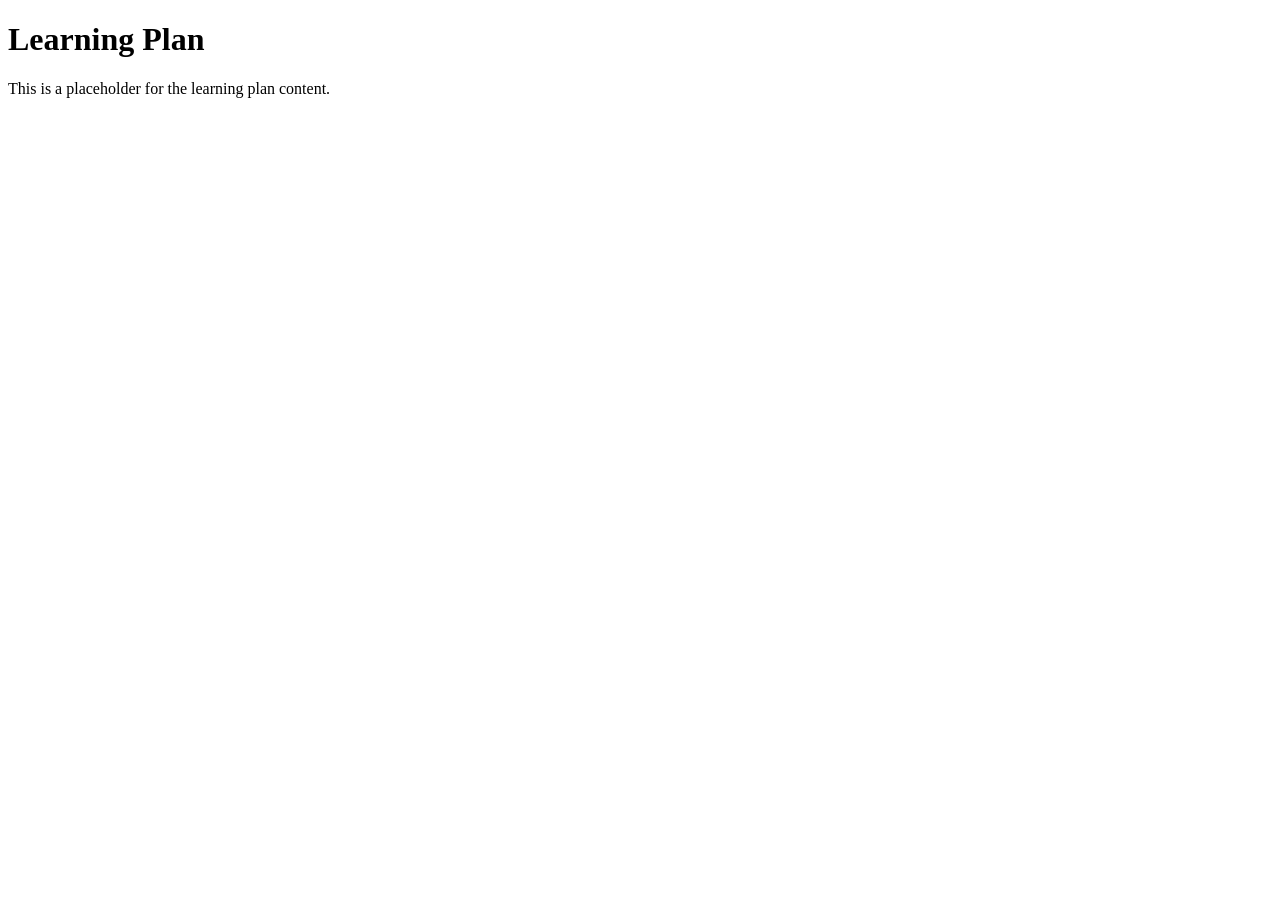
==== learning-plan.html @ 27a37177 "set up initial page structure" ====
<!doctype html>
<html lang="en">
    <head>
        <meta charset="UTF-8" />
        <meta name="viewport" content="width=device-width, initial-scale=1.0" />
        <title>Learning Plan</title>
    </head>
    <body>
        <h1>Learning Plan</h1>
        <p>This is a placeholder for the learning plan content.</p>
    </body>
</html
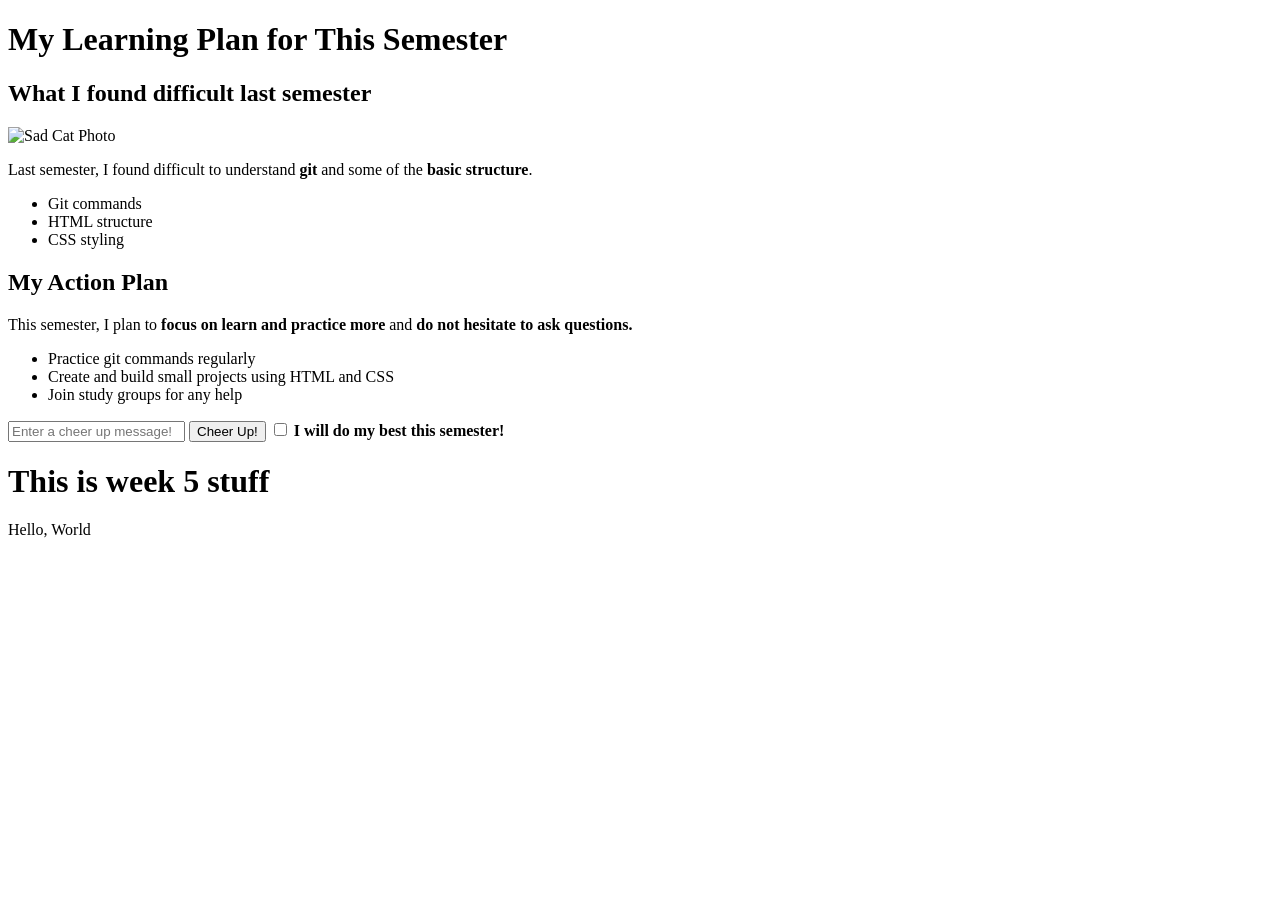
==== commit 3936f67e: "updated learning plan" ====
--- a/learning-plan.html
+++ b/learning-plan.html
@@ -3,10 +3,43 @@
     <head>
         <meta charset="UTF-8" />
         <meta name="viewport" content="width=device-width, initial-scale=1.0" />
-        <title>Learning Plan</title>
+        <title>My Learning Plan</title>
+        <link rel="stylesheet" href="styles.css" />
     </head>
     <body>
-        <h1>Learning Plan</h1>
-        <p>This is a placeholder for the learning plan content.</p>
+        <h1>My Learning Plan for This Semester</h1>
+        <h2>What I found difficult last semester</h2>
+        <img
+            src="https://encrypted-tbn0.gstatic.com/images?q=tbn:ANd9GcQVznoSg0Gst4zia7jrcQQUf3802f4xPYTPJw&s"
+            alt="Sad Cat Photo"
+        />
+        <p>
+            Last semester, I found difficult to understand <b>git</b> and some
+            of the <b>basic structure</b>.
+        </p>
+        <ul>
+            <li>Git commands</li>
+            <li>HTML structure</li>
+            <li>CSS styling</li>
+        </ul>
+        <h2>My Action Plan</h2>
+        <p>
+            This semester, I plan to
+            <b>focus on learn and practice more</b> and
+            <b>do not hesitate to ask questions.</b>
+        </p>
+        <ul>
+            <li>Practice git commands regularly</li>
+            <li>Create and build small projects using HTML and CSS</li>
+            <li>Join study groups for any help</li>
+        </ul>
+
+        <input type="text" placeholder="Enter a cheer up message!" />
+        <button>Cheer Up!</button>
+        <input type="checkbox" /> <b>I will do my best this semester!</b> <br />
+
+        <div class="post">
+            <h1 class="post__title">This is week 5 stuff</h1>
+            <p class="post__text">Hello, World</p>
     </body>
-</html
+</html>
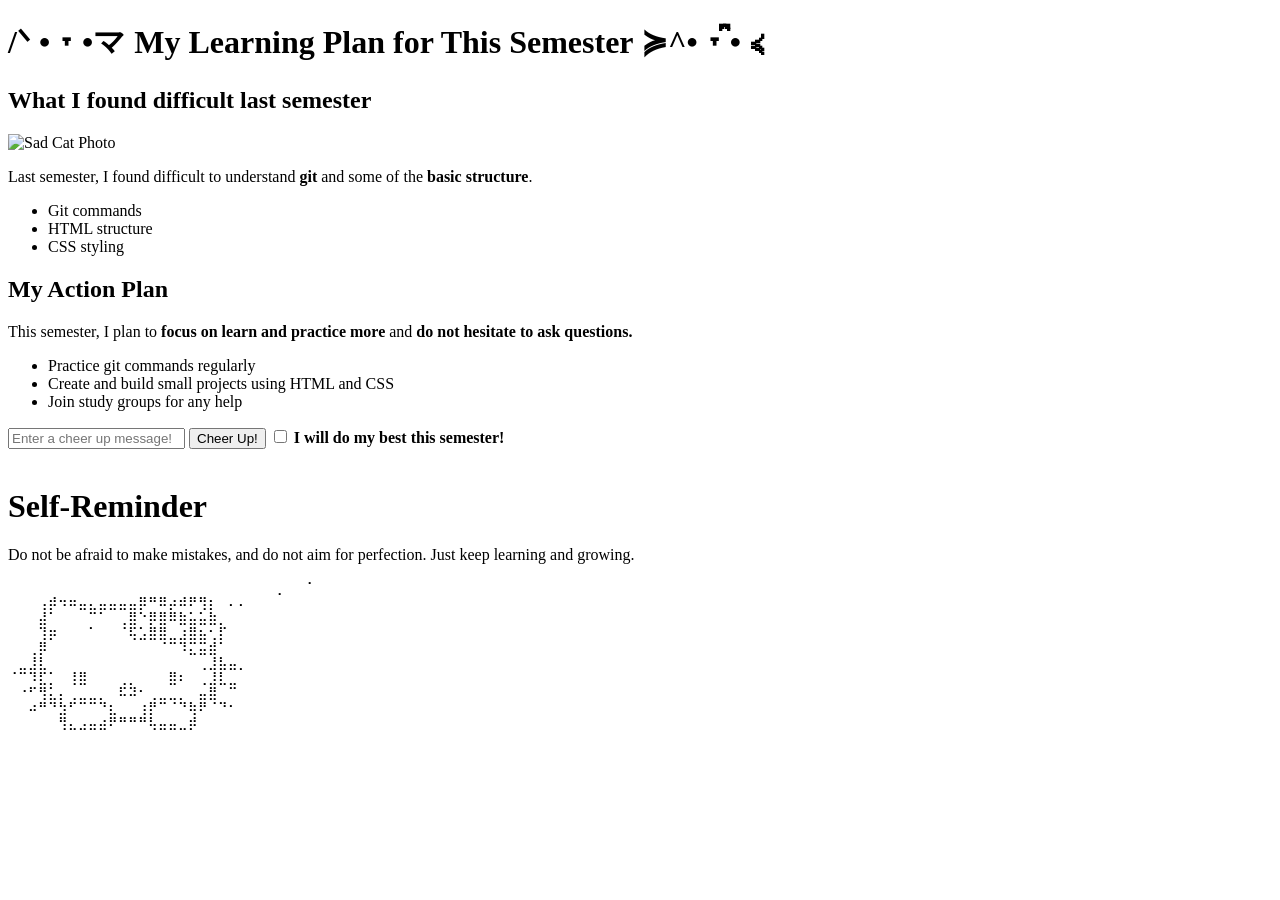
==== commit 3f7ee636: "update full layout and styles" ====
--- a/learning-plan.html
+++ b/learning-plan.html
@@ -7,39 +7,65 @@
         <link rel="stylesheet" href="styles.css" />
     </head>
     <body>
-        <h1>My Learning Plan for This Semester</h1>
-        <h2>What I found difficult last semester</h2>
-        <img
-            src="https://encrypted-tbn0.gstatic.com/images?q=tbn:ANd9GcQVznoSg0Gst4zia7jrcQQUf3802f4xPYTPJw&s"
-            alt="Sad Cat Photo"
-        />
-        <p>
-            Last semester, I found difficult to understand <b>git</b> and some
-            of the <b>basic structure</b>.
-        </p>
-        <ul>
-            <li>Git commands</li>
-            <li>HTML structure</li>
-            <li>CSS styling</li>
-        </ul>
-        <h2>My Action Plan</h2>
-        <p>
-            This semester, I plan to
-            <b>focus on learn and practice more</b> and
-            <b>do not hesitate to ask questions.</b>
-        </p>
-        <ul>
-            <li>Practice git commands regularly</li>
-            <li>Create and build small projects using HTML and CSS</li>
-            <li>Join study groups for any help</li>
-        </ul>
+        <main>
+            <h1>/ᐠ • ˕ •マ My Learning Plan for This Semester ≽^• ˕ • ྀི≼</h1>
+            <h2>What I found difficult last semester</h2>
+            <img
+                src="https://encrypted-tbn0.gstatic.com/images?q=tbn:ANd9GcQVznoSg0Gst4zia7jrcQQUf3802f4xPYTPJw&s"
+                alt="Sad Cat Photo"
+            />
+            <p>
+                <span class="underline">Last semester,</span> I found difficult
+                to understand <strong>git</strong> and some of the
+                <strong>basic structure</strong>.
+            </p>
+            <ul>
+                <li>Git commands</li>
+                <li>HTML structure</li>
+                <li>CSS styling</li>
+            </ul>
+            <h2>My Action Plan</h2>
+            <p>
+                <span class="underline">This semester,</span> I plan to
+                <b>focus on learn and practice more</b> and
+                <b>do not hesitate to ask questions.</b>
+            </p>
+            <ul>
+                <li>Practice git commands regularly</li>
+                <li>Create and build small projects using HTML and CSS</li>
+                <li>Join study groups for any help</li>
+            </ul>
 
-        <input type="text" placeholder="Enter a cheer up message!" />
-        <button>Cheer Up!</button>
-        <input type="checkbox" /> <b>I will do my best this semester!</b> <br />
+            <div class="cheer">
+                <input type="text" placeholder="Enter a cheer up message!" />
+                <button>Cheer Up!</button>
+                <label>
+                    <input type="checkbox" />
+                    <strong>I will do my best this semester!</strong>
+                </label>
+            </div>
+            <br />
 
-        <div class="post">
-            <h1 class="post__title">This is week 5 stuff</h1>
-            <p class="post__text">Hello, World</p>
+            <div class="post">
+                <h1 class="post__title">Self-Reminder</h1>
+                <p class="post__text">
+                    Do not be afraid to make mistakes, and do not aim for
+                    perfection. Just keep learning and growing.
+                </p>
+            </div>
+
+            <pre class="ascii-art">
+                ⠀⠀⠀⠀⠀⠀⠀⠀⠀⠀⠀⠀⠀⠀⢀⠀⠀⠈⠀⠀⠀⠀⠀⠀
+⠀⠀⠀⢠⡾⠲⠶⣤⣄⣤⣤⣤⣤⡿⠛⠿⡴⠾⠟⢻⡆⠀⠄⠄
+⠀⠀⠀⣼⠁⠀⠀⠀⠉⠁⠀⢀⣿⠑⡿⣿⠿⣷⣥⣥⣷⡀⠀⠀
+⠀⠀⠀⢹⡶⠀⠀⠀⠁⠀⠀⠈⢯⣡⣿⣿⣀⣰⣿⣦⢂⡏⠀⠀
+⠀⠀⢀⡿⠀⠀⠀⠀⠀⠀⠀⠀⠀⠀⠀⠈⠉⠹⣍⣭⣾⠁⠀⠀
+⠀⣀⣸⣇⠀⠀⠀⠀⠀⠀⠀⠀⠀⠀⠀⠀⠀⠀⠀⢀⣸⣧⣤⡀
+⠈⠉⠹⣏⡁⠀⢸⣿⠀⠀⠀⢀⡀⠀⠀⠀⣿⠆⠀⢀⣸⣇⣀⠀
+⠀⠐⠋⢻⣅⡄⢀⣀⣀⡀⠀⠯⠽⠂⢀⣀⣀⡀⠀⣤⣿⠀⠉⠀
+⠀⠀⠴⠛⠙⣳⠋⠉⠉⠙⣆⠀⠀⢰⡟⠉⠈⠙⢷⠟⠈⠙⠂⠀
+⠀⠀⠀⠀⠀⢻⣄⣠⣤⣴⠟⠛⠛⠛⢧⣤⣤⣀⡾
+            </pre>
+        </main>
     </body>
 </html>
